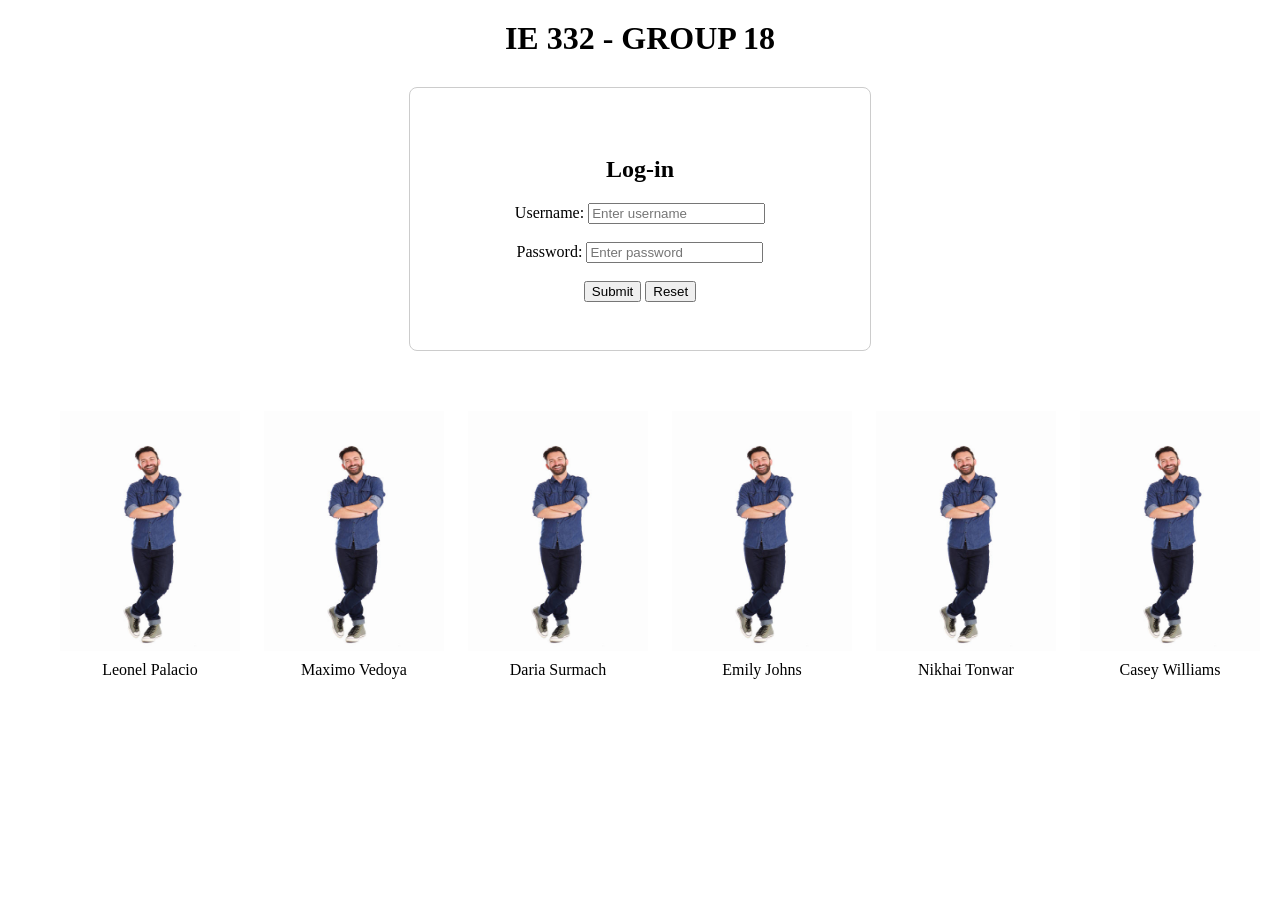
==== index.html @ 780425a8 "added login" ====
<!DOCTYPE html>
<html>
<head>
  <style>
  div {
    background-color: white;
    text-align: center;
    width: 400px;
    margin: 30px auto;
    padding: 30px;
    border: 1px solid #ccc;
    border-radius: 8px;
  }

  .photodiv {
    background-color: transparent;
    text-align: center;
    width: 100%;
    max-width: 1400px;
    margin: 0 auto;
    padding: 20px;
    border: none;
  }

  .person {
    display: inline-block;
    text-align: center;
    margin: 10px;
    background-color: transparent;
    border: none;
    padding: 0;
    width: auto;
  }

  .person img {
    display: block;
    width: 180px;
    height: 240px;
    margin: 0 auto 10px auto;
  }

  .person p {
    margin: 0;
  }
  </style>
  <title>Login Form</title>
</head>
<body>
    <h1 style="text-align: center; margin-top: 20px;">IE 332 - GROUP 18</h1>
    <div><br>
    <h2>Log-in</h2>
    
  <!-- <form action="" method="post" name="loginForm" onsubmit="return validate()"> -->
      <form action="login.php" method="post" name="loginForm" onsubmit="return validate()">



      <label for="username">Username:</label>
      <input type="text" name="username" id="username" placeholder="Enter username">
      <br><br>
        
      <label for="password">Password:</label>
      <input type="password" name="password" id="password" placeholder="Enter password">
      <br><br>
        
      <input type="submit">
      <input type="reset"><br><br></div>
        
    </form>
    <div class="photodiv">
    <div class="person">
        <img src="person.jpg">
        <p>Leonel Palacio</p>
    </div>
    <div class="person">
        <img src="person.jpg">
        <p>Maximo Vedoya</p>
    </div>
    <div class="person">
        <img src="person.jpg">
        <p>Daria Surmach</p>
    </div>
    <div class="person">
        <img src="person.jpg">
        <p>Emily Johns</p>
    </div>
    <div class="person">
        <img src="person.jpg">
        <p>Nikhai Tonwar</p>
    </div>
    <div class="person">
        <img src="person.jpg">
        <p>Casey Williams</p>
    </div>
</div>

    <script>
      function validate(){
        if(document.loginForm.username.value == "") {
          alert("Please provide your username!");
          document.loginForm.username.focus();
          return false;
        }
            
        if(document.loginForm.password.value == "") {
          alert("Please provide your password!");
          document.loginForm.password.focus();
          return false;
        }
        return true;
        }
    </script>
    
</body>
</html>

<!-- <!DOCTYPE html>
<html lang="en">
<head>
  <meta charset="UTF-8">
  <meta name="viewport" content="width=device-width, initial-scale=1.0">
  <title>Company Dashboard</title>
  <link rel="stylesheet" href="css/style.css">
</head>
<body>
  <header>
    <nav>
      <ul class="nav-tabs">
        <li><a href="#">Company Information</a></li>
        <li><a href="#">Disruption Events</a></li>
        <li><a href="#">Transactions</a></li>
      </ul>
      <input type="text" placeholder="Search company" class="search-bar">
    </nav>
  </header> -->

  <!-- <main class="dashboard"> -->
    <!-- Left Column -->
    <!-- <section class="panel company-info">
      <h2>Company Information</h2>
      <form>
        <label>Address</label><input type="text" value="123 Main St, Anytown, USA">
        <label>Tier Level</label><input type="text" value="Tier 1">
        <label>Dependencies</label><input type="text" value="Customer X, Customer Y">
        <label>Capacity</label><input type="text" value="1000 units/day">
        <label>Product Diversity</label><input type="text" value="High">
        <button>Update Company Info</button>
      </form>
    </section> -->

    <!-- Middle Column -->
    <!-- <section class="panel transactions"> -->
      <!-- <h2>Transactions</h2>
      <div class="date-range">
        <input type="date"> to <input type="date">
      </div>
      <div class="data-box">
        <h3>Shipping</h3>
        <p>Shipment #001 - Product A - 2023-10-26</p>
        <p>Shipment #002 - Product C - 2023-10-25</p>
      </div>
      <div class="data-box">
        <h3>Receiving</h3>
        <p>Receipt #001 - Raw Material X - 2023-10-24</p>
        <p>Receipt #002 - Component Y - 2023-10-23</p>
      </div>
      <button>Update Transaction Data</button>
    </section> -->

    <!-- Right Column -->
    <!-- <section class="panel kpis">
      <h2>Key Performance Indicators</h2>
      <div class="date-range">
        <input type="date"> to <input type="date">
      </div>
      <div class="kpi-box">
        <h3>On-Time Delivery Rate</h3>
        <p><strong>95%</strong> of shipments met delivery dates</p>
      </div>
      <div class="kpi-box">
        <h3>Delay Statistics</h3>
        <p>Average Delay: 0.5 days</p>
        <p>Std Dev of Delay: 0.2 days</p>
      </div>
      <div class="kpi-box">
        <h3>Financial Health Status</h3>
        <p>Stable</p>
      </div>
      <div class="kpi-box">
        <h3>Disruption Event Counts</h3>
        <ul>
          <li>Supply Chain Interruption (2023-05-10)</li>
          <li>Logistics Delay (2023-03-15)</li>
          <li>Raw Material Shortage (2022-11-20)</li>
        </ul>
      </div>
    </section>
  </main>
</body>
</html> -->
---- css/style.css ----
body {
  font-family: Arial, sans-serif;
  background-color: #f2f2f2;
  margin: 0;
  padding: 0;
}

header {
  background-color: white;
  padding: 10px 30px;
  border-bottom: 1px solid #ccc;
  display: flex;
  justify-content: space-between;
  align-items: center;
}

.nav-tabs {
  list-style: none;
  display: flex;
  gap: 20px;
}

.nav-tabs a {
  text-decoration: none;
  color: #333;
  font-weight: bold;
}

.search-bar {
  padding: 5px;
  border-radius: 4px;
  border: 1px solid #ccc;
}

.dashboard {
  display: flex;
  justify-content: space-around;
  padding: 20px;
  gap: 15px;
}

.panel {
  background-color: white;
  border-radius: 8px;
  padding: 15px;
  flex: 1;
  box-shadow: 0 0 5px rgba(0,0,0,0.1);
}

.company-info form,
.transactions form {
  display: flex;
  flex-direction: column;
  gap: 8px;
}

input, button {
  padding: 6px;
  border-radius: 4px;
  border: 1px solid #ccc;
}

button {
  background-color: #0056b3;
  color: white;
  border: none;
  cursor: pointer;
}

button:hover {
  background-color: #00408d;
}

.kpi-box {
  margin-bottom: 10px;
  padding: 10px;
  background-color: #f9f9f9;
  border-radius: 4px;
}
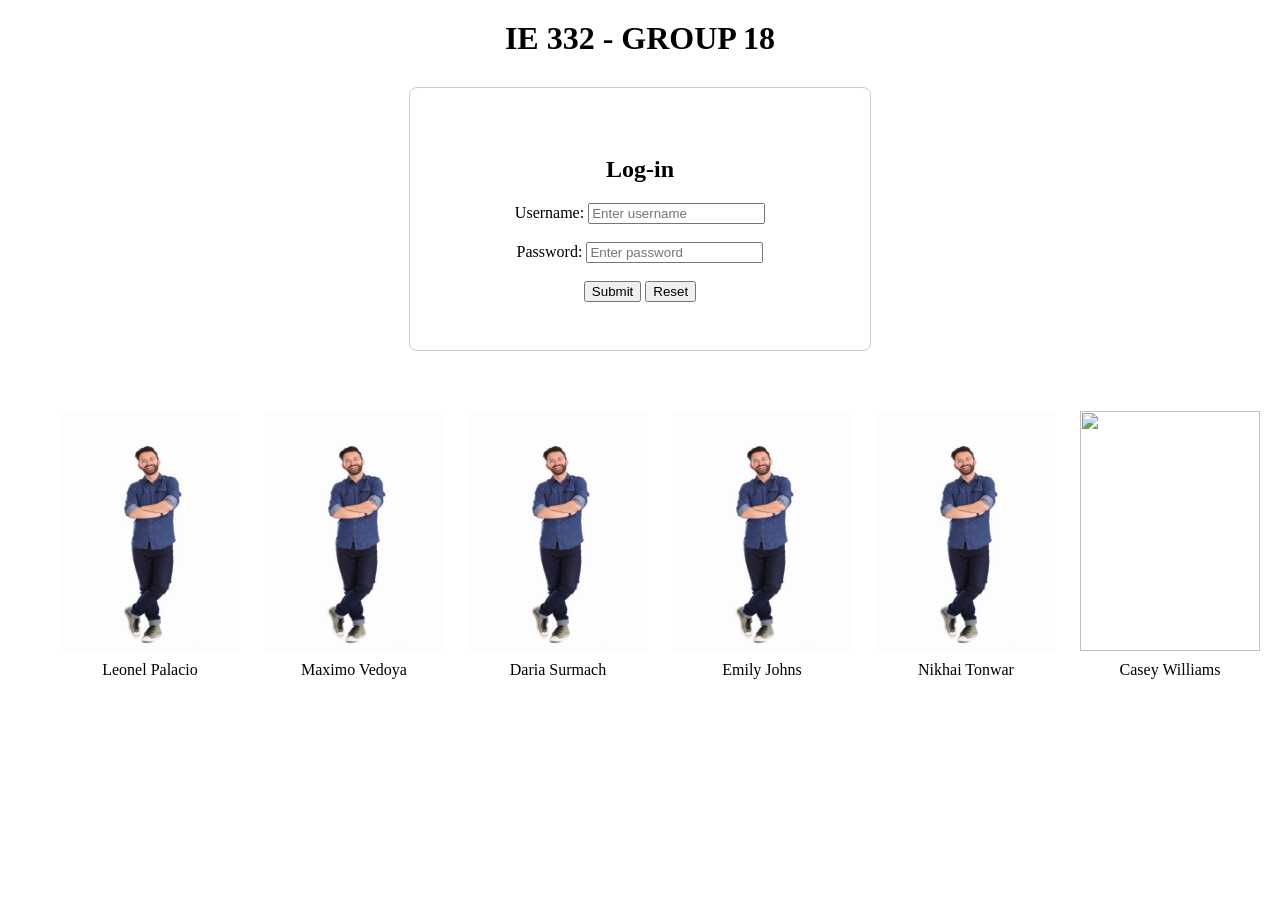
==== commit 500150c2: "Update image source for Casey Williams" ====
--- a/index.html
+++ b/index.html
@@ -51,8 +51,8 @@
     <h2>Log-in</h2>
     
   <!-- <form action="" method="post" name="loginForm" onsubmit="return validate()"> -->
-      <form action="login.php" method="post" name="loginForm" onsubmit="return validate()">
-
+     <!--  <form action="login.php" method="post" name="loginForm" onsubmit="return validate()"> -->
+    <form action="company.html" method="get">
 
 
       <label for="username">Username:</label>
@@ -89,7 +89,7 @@
         <p>Nikhai Tonwar</p>
     </div>
     <div class="person">
-        <img src="person.jpg">
+        <img src="Casey_Williams_Headshot.jpg">
         <p>Casey Williams</p>
     </div>
 </div>
@@ -110,7 +110,7 @@
         return true;
         }
     </script>
-    
+    </form>
 </body>
 </html>
 
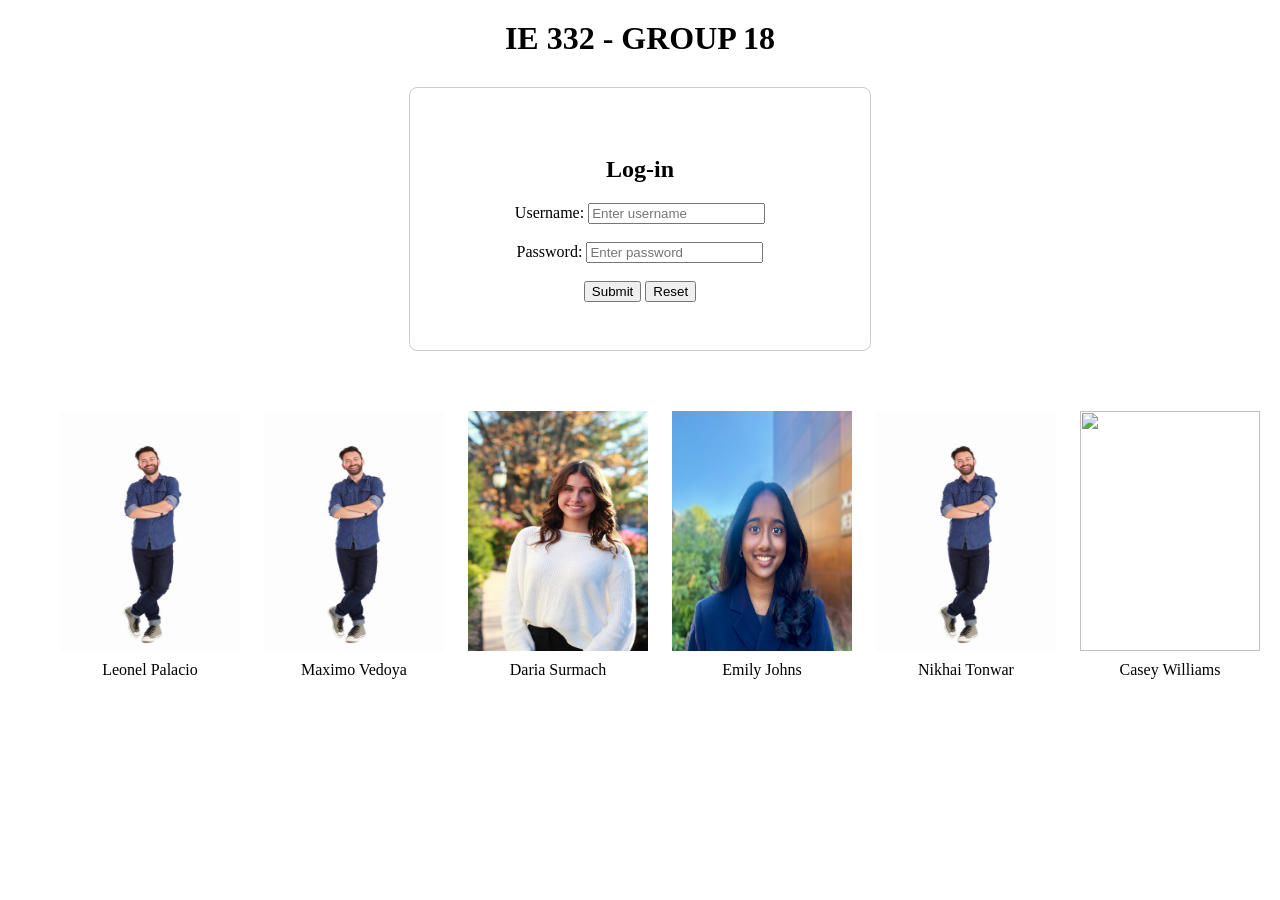
==== commit 34d352cc: "added nikhai picture" ====
--- a/index.html
+++ b/index.html
@@ -77,11 +77,11 @@
         <p>Maximo Vedoya</p>
     </div>
     <div class="person">
-        <img src="person.jpg">
+        <img src="Daria_Surmach_headshot.jpeg">
         <p>Daria Surmach</p>
     </div>
     <div class="person">
-        <img src="person.jpg">
+        <img src="Emily_Johns_Headshot.jpg">
         <p>Emily Johns</p>
     </div>
     <div class="person">
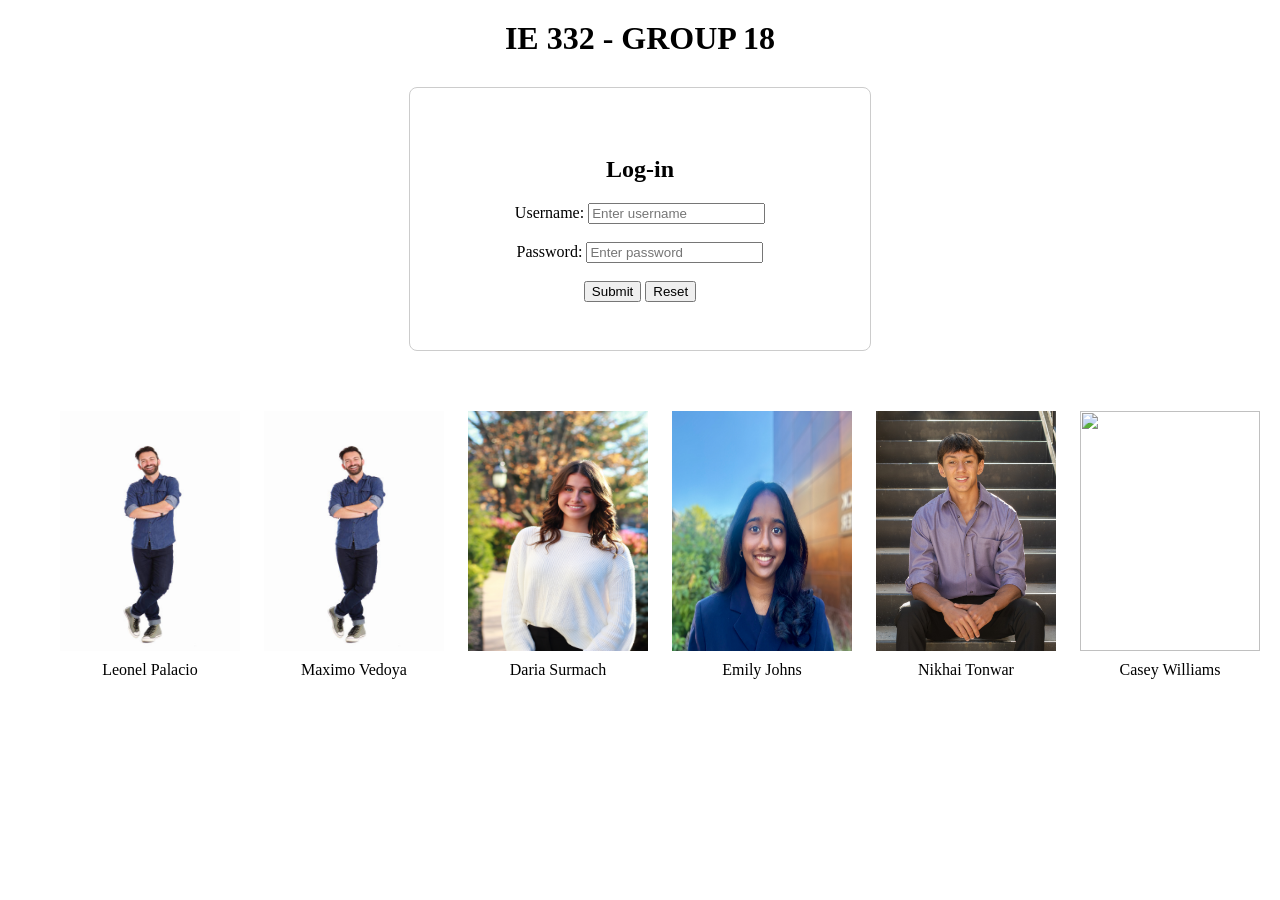
==== commit 7583e6c2: "testing senior manager page connection with sql" ====
--- a/index.html
+++ b/index.html
@@ -85,7 +85,7 @@
         <p>Emily Johns</p>
     </div>
     <div class="person">
-        <img src="person.jpg">
+        <img src="Nikhai_Tonwar_Headshot.jpg">
         <p>Nikhai Tonwar</p>
     </div>
     <div class="person">
--- a/css/style.css
+++ b/css/style.css
@@ -1,79 +1,254 @@
+/* Reset default browser styles */
+* {
+    margin: 0;
+    padding: 0;
+    box-sizing: border-box;
+}
+
 body {
-  font-family: Arial, sans-serif;
-  background-color: #f2f2f2;
-  margin: 0;
-  padding: 0;
-}
-
-header {
-  background-color: white;
-  padding: 10px 30px;
-  border-bottom: 1px solid #ccc;
-  display: flex;
-  justify-content: space-between;
-  align-items: center;
-}
-
-.nav-tabs {
-  list-style: none;
-  display: flex;
-  gap: 20px;
-}
-
-.nav-tabs a {
-  text-decoration: none;
-  color: #333;
-  font-weight: bold;
-}
-
-.search-bar {
-  padding: 5px;
-  border-radius: 4px;
-  border: 1px solid #ccc;
-}
-
-.dashboard {
-  display: flex;
-  justify-content: space-around;
-  padding: 20px;
-  gap: 15px;
-}
-
-.panel {
-  background-color: white;
-  border-radius: 8px;
-  padding: 15px;
-  flex: 1;
-  box-shadow: 0 0 5px rgba(0,0,0,0.1);
-}
-
-.company-info form,
-.transactions form {
-  display: flex;
-  flex-direction: column;
-  gap: 8px;
-}
-
-input, button {
-  padding: 6px;
-  border-radius: 4px;
-  border: 1px solid #ccc;
-}
-
-button {
-  background-color: #0056b3;
-  color: white;
-  border: none;
-  cursor: pointer;
-}
-
-button:hover {
-  background-color: #00408d;
-}
-
-.kpi-box {
-  margin-bottom: 10px;
-  padding: 10px;
-  background-color: #f9f9f9;
-  border-radius: 4px;
-}
+    font-family: -apple-system, BlinkMacSystemFont, 'Segoe UI', Arial, sans-serif;
+    background-color: #d3d3d3;
+    color: #333;
+}
+
+/* ===== NAVIGATION BAR STYLES ===== */
+nav {
+    background-color: #e8e8e8;
+    padding: 20px 40px;
+    display: flex;
+    justify-content: space-between;
+    align-items: center;
+}
+
+.nav-links {
+    display: flex;
+    gap: 30px;
+}
+
+.nav-links a {
+    color: #0066cc;
+    text-decoration: underline;
+    font-size: 14px;
+}
+
+/* ===== SEARCH BOX STYLES ===== */
+.search-box {
+    position: relative;
+    width: 250px;
+}
+
+.search-box input {
+    padding: 8px 12px;
+    border: 1px solid #999;
+    border-radius: 4px;
+    width: 100%;
+    font-size: 14px;
+}
+
+/* Dropdown that appears below search box */
+.search-results {
+    position: absolute;
+    top: 100%;
+    left: 0;
+    right: 0;
+    background-color: white;
+    border: 1px solid #ddd;
+    border-top: none;
+    border-radius: 0 0 4px 4px;
+    max-height: 300px;
+    overflow-y: auto;
+    display: none;
+    z-index: 1000;
+    box-shadow: 0 4px 6px rgba(0,0,0,0.1);
+}
+
+/* Show dropdown when .show class is added */
+.search-results.show {
+    display: block;
+}
+
+/* Individual search result item */
+.search-result-item {
+    padding: 12px;
+    cursor: pointer;
+    border-bottom: 1px solid #f0f0f0;
+    font-size: 14px;
+}
+
+.search-result-item:hover {
+    background-color: #f5f5f5;
+}
+
+.no-results {
+    padding: 12px;
+    color: #999;
+    font-size: 14px;
+    text-align: center;
+}
+
+/* ===== MAIN CONTAINER STYLES ===== */
+.container {
+    padding: 20px 40px;
+    max-width: 1600px;
+    margin: 0 auto;
+}
+
+.page-title {
+    text-align: center;
+    font-size: 28px;
+    font-weight: 600;
+    margin-bottom: 20px;
+    color: #333;
+}
+
+/* Three-column grid layout */
+.dashboard-grid {
+    display: grid;
+    grid-template-columns: 1fr 1fr 1fr;
+    gap: 20px;
+}
+
+/* ===== CARD STYLES ===== */
+.card {
+    background-color: white;
+    border-radius: 8px;
+    padding: 20px;
+    box-shadow: 0 2px 4px rgba(0,0,0,0.1);
+    max-height: calc(100vh - 180px);
+    overflow-y: auto;
+    display: flex;
+    flex-direction: column;
+}
+
+.card-title {
+    font-size: 16px;
+    font-weight: 600;
+    margin-bottom: 15px;
+    color: #333;
+}
+
+/* ===== FORM STYLES ===== */
+.form-row {
+    display: grid;
+    grid-template-columns: 1fr 1fr;
+    gap: 15px;
+    margin-bottom: 15px;
+}
+
+.form-group {
+    display: flex;
+    flex-direction: column;
+}
+
+.form-group.full-width {
+    grid-column: 1 / -1;
+}
+
+label {
+    font-size: 11px;
+    color: #666;
+    margin-bottom: 5px;
+}
+
+input, select, textarea {
+    padding: 8px;
+    border: 1px solid #ddd;
+    border-radius: 4px;
+    font-size: 13px;
+    background-color: #f9f9f9;
+}
+
+/* ===== BUTTON STYLES ===== */
+.btn {
+    background-color: #4a90e2;
+    color: white;
+    border: none;
+    padding: 8px 20px;
+    border-radius: 6px;
+    font-size: 13px;
+    cursor: pointer;
+    margin-top: 10px;
+}
+
+.btn:hover {
+    background-color: #357abd;
+}
+
+/* ===== TRANSACTION SECTION STYLES ===== */
+.transaction-section {
+    margin-bottom: 15px;
+}
+
+.section-label {
+    font-size: 13px;
+    font-weight: 600;
+    color: #333;
+    margin-bottom: 8px;
+}
+
+.transaction-list {
+    font-size: 12px;
+    color: #555;
+}
+
+/* Individual transaction item */
+.transaction-item {
+    padding: 8px;
+    margin-bottom: 6px;
+    background-color: #f9f9f9;
+    border-left: 3px solid #4a90e2;
+    border-radius: 4px;
+    font-size: 12px;
+    line-height: 1.5;
+}
+
+.transaction-item:last-child {
+    margin-bottom: 0;
+}
+
+/* KPI Styles */
+.kpi-metric {
+    margin-bottom: 15px;
+}
+
+.kpi-label {
+    font-size: 12px;
+    color: #666;
+    margin-bottom: 5px;
+}
+
+.kpi-value {
+    font-size: 24px;
+    font-weight: 700;
+    color: #22c55e;
+    margin-bottom: 3px;
+}
+
+.kpi-description {
+    font-size: 11px;
+    color: #999;
+}
+
+.status-healthy {
+    color: #22c55e;
+    font-size: 16px;
+    font-weight: 600;
+}
+
+/* Graph containers */
+.graph-container {
+    width: 100%;
+    height: 150px;
+    margin: 10px 0;
+}
+
+.event-list-item {
+    font-size: 12px;
+    color: #555;
+    padding: 5px 0;
+    border-bottom: 1px solid #f0f0f0;
+}
+
+.event-list-item:last-child {
+    border-bottom: none;
+}
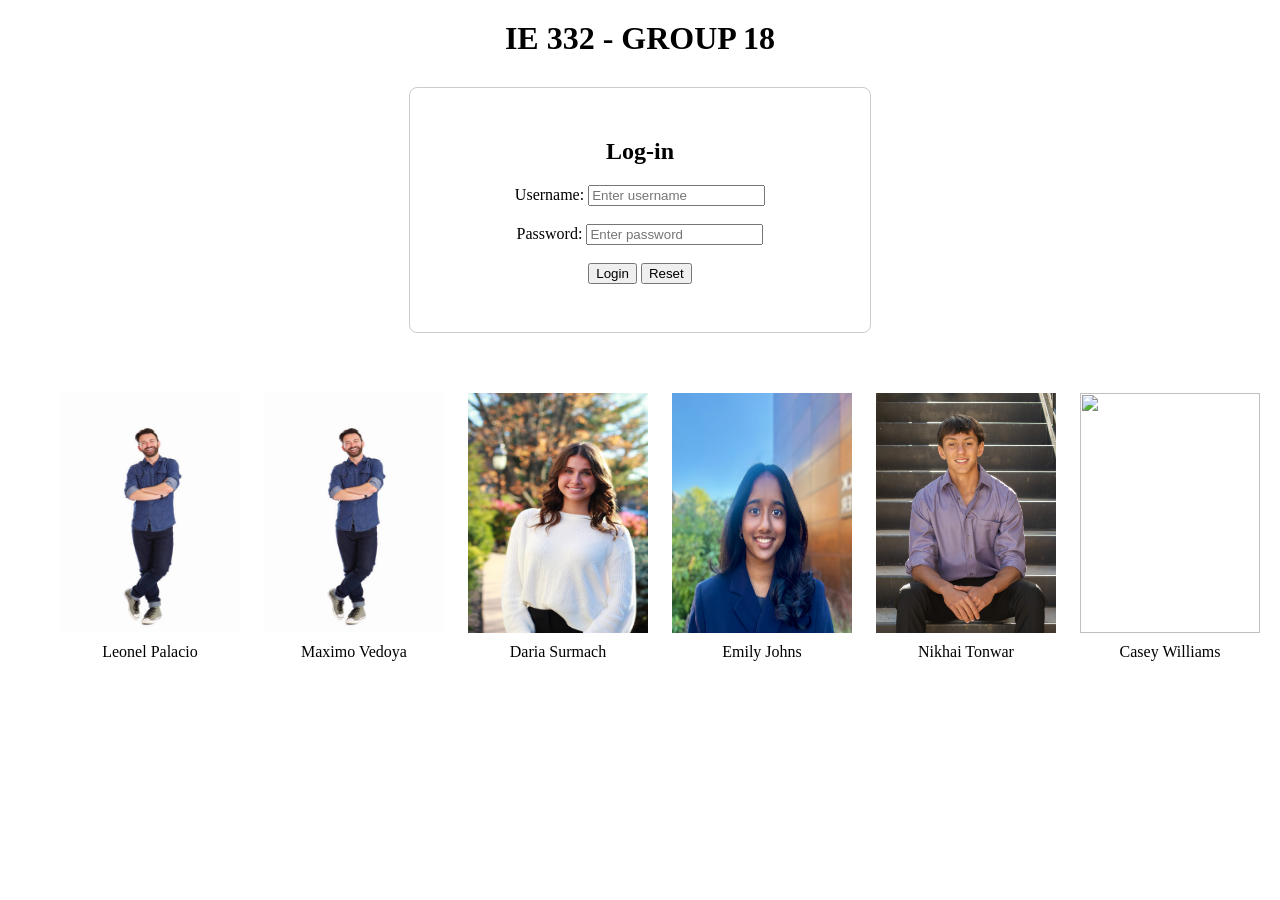
==== commit ab433bf3: "cleaned styling and fixed login page" ====
--- a/index.html
+++ b/index.html
@@ -1,72 +1,32 @@
 <!DOCTYPE html>
 <html>
 <head>
-  <style>
-  div {
-    background-color: white;
-    text-align: center;
-    width: 400px;
-    margin: 30px auto;
-    padding: 30px;
-    border: 1px solid #ccc;
-    border-radius: 8px;
-  }
-
-  .photodiv {
-    background-color: transparent;
-    text-align: center;
-    width: 100%;
-    max-width: 1400px;
-    margin: 0 auto;
-    padding: 20px;
-    border: none;
-  }
-
-  .person {
-    display: inline-block;
-    text-align: center;
-    margin: 10px;
-    background-color: transparent;
-    border: none;
-    padding: 0;
-    width: auto;
-  }
-
-  .person img {
-    display: block;
-    width: 180px;
-    height: 240px;
-    margin: 0 auto 10px auto;
-  }
-
-  .person p {
-    margin: 0;
-  }
-  </style>
+  <link rel="stylesheet" href="css/login.css">
   <title>Login Form</title>
 </head>
 <body>
     <h1 style="text-align: center; margin-top: 20px;">IE 332 - GROUP 18</h1>
-    <div><br>
+  <div class="login-wrapper">
     <h2>Log-in</h2>
     
-  <!-- <form action="" method="post" name="loginForm" onsubmit="return validate()"> -->
-     <!--  <form action="login.php" method="post" name="loginForm" onsubmit="return validate()"> -->
-    <form action="company.html" method="get">
+    <form action="login.php" method="post" name="loginForm" onsubmit="return validate()">
 
+        <label for="username">Username:</label>
+        <input type="text" name="username" id="username" placeholder="Enter username">
+        <br><br>
+          
+        <label for="password">Password:</label>
+        <input type="password" name="password" id="password" placeholder="Enter password">
+        <br><br>
+          
+        <input type="submit" name="login" id="login" value="Login">
+        <input type="reset">
+        <br><br>
 
-      <label for="username">Username:</label>
-      <input type="text" name="username" id="username" placeholder="Enter username">
-      <br><br>
-        
-      <label for="password">Password:</label>
-      <input type="password" name="password" id="password" placeholder="Enter password">
-      <br><br>
-        
-      <input type="submit">
-      <input type="reset"><br><br></div>
-        
     </form>
+
+  </div>
+
     <div class="photodiv">
     <div class="person">
         <img src="person.jpg">
@@ -110,91 +70,5 @@
         return true;
         }
     </script>
-    </form>
 </body>
-</html>
-
-<!-- <!DOCTYPE html>
-<html lang="en">
-<head>
-  <meta charset="UTF-8">
-  <meta name="viewport" content="width=device-width, initial-scale=1.0">
-  <title>Company Dashboard</title>
-  <link rel="stylesheet" href="css/style.css">
-</head>
-<body>
-  <header>
-    <nav>
-      <ul class="nav-tabs">
-        <li><a href="#">Company Information</a></li>
-        <li><a href="#">Disruption Events</a></li>
-        <li><a href="#">Transactions</a></li>
-      </ul>
-      <input type="text" placeholder="Search company" class="search-bar">
-    </nav>
-  </header> -->
-
-  <!-- <main class="dashboard"> -->
-    <!-- Left Column -->
-    <!-- <section class="panel company-info">
-      <h2>Company Information</h2>
-      <form>
-        <label>Address</label><input type="text" value="123 Main St, Anytown, USA">
-        <label>Tier Level</label><input type="text" value="Tier 1">
-        <label>Dependencies</label><input type="text" value="Customer X, Customer Y">
-        <label>Capacity</label><input type="text" value="1000 units/day">
-        <label>Product Diversity</label><input type="text" value="High">
-        <button>Update Company Info</button>
-      </form>
-    </section> -->
-
-    <!-- Middle Column -->
-    <!-- <section class="panel transactions"> -->
-      <!-- <h2>Transactions</h2>
-      <div class="date-range">
-        <input type="date"> to <input type="date">
-      </div>
-      <div class="data-box">
-        <h3>Shipping</h3>
-        <p>Shipment #001 - Product A - 2023-10-26</p>
-        <p>Shipment #002 - Product C - 2023-10-25</p>
-      </div>
-      <div class="data-box">
-        <h3>Receiving</h3>
-        <p>Receipt #001 - Raw Material X - 2023-10-24</p>
-        <p>Receipt #002 - Component Y - 2023-10-23</p>
-      </div>
-      <button>Update Transaction Data</button>
-    </section> -->
-
-    <!-- Right Column -->
-    <!-- <section class="panel kpis">
-      <h2>Key Performance Indicators</h2>
-      <div class="date-range">
-        <input type="date"> to <input type="date">
-      </div>
-      <div class="kpi-box">
-        <h3>On-Time Delivery Rate</h3>
-        <p><strong>95%</strong> of shipments met delivery dates</p>
-      </div>
-      <div class="kpi-box">
-        <h3>Delay Statistics</h3>
-        <p>Average Delay: 0.5 days</p>
-        <p>Std Dev of Delay: 0.2 days</p>
-      </div>
-      <div class="kpi-box">
-        <h3>Financial Health Status</h3>
-        <p>Stable</p>
-      </div>
-      <div class="kpi-box">
-        <h3>Disruption Event Counts</h3>
-        <ul>
-          <li>Supply Chain Interruption (2023-05-10)</li>
-          <li>Logistics Delay (2023-03-15)</li>
-          <li>Raw Material Shortage (2022-11-20)</li>
-        </ul>
-      </div>
-    </section>
-  </main>
-</body>
-</html> -->
+</html>
--- a/css/login.css
+++ b/css/login.css
@@ -0,0 +1,45 @@
+/* Login container */
+div {
+    background-color: white;
+    text-align: center;
+    width: 400px;
+    margin: 30px auto;
+    padding: 30px;
+    border: 1px solid #ccc;
+    border-radius: 8px;
+}
+
+/* Photo grid container */
+.photodiv {
+    background-color: transparent;
+    text-align: center;
+    width: 100%;
+    max-width: 1400px;
+    margin: 0 auto;
+    padding: 20px;
+    border: none;
+}
+
+/* Individual person card */
+.person {
+    display: inline-block;
+    text-align: center;
+    margin: 10px;
+    background-color: transparent;
+    border: none;
+    padding: 0;
+    width: auto;
+}
+
+/* Person image */
+.person img {
+    display: block;
+    width: 180px;
+    height: 240px;
+    margin: 0 auto 10px auto;
+}
+
+/* Person label */
+.person p {
+    margin: 0;
+}
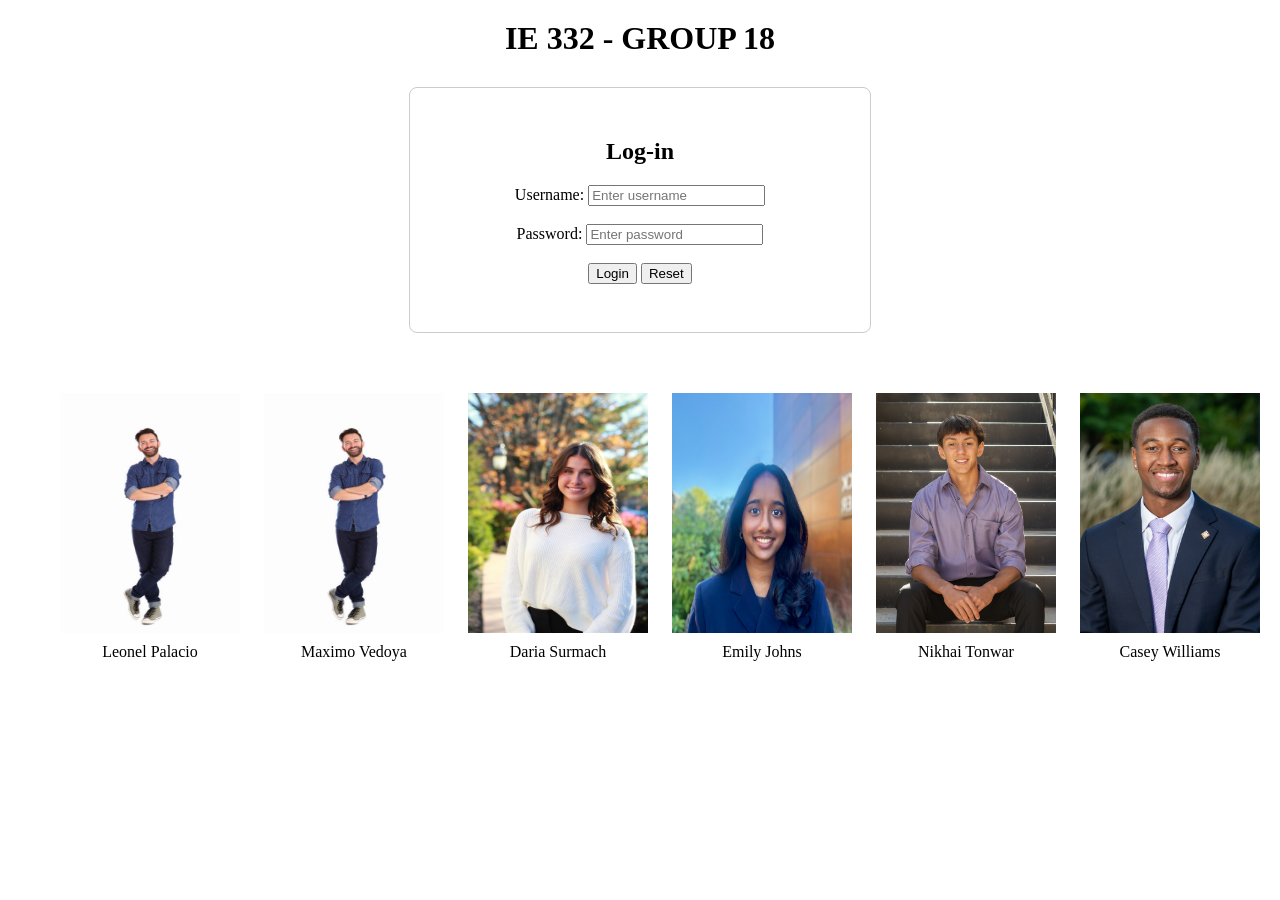
==== commit e5b7d6fe: "moved headhots to folder and updated source" ====
--- a/index.html
+++ b/index.html
@@ -29,27 +29,27 @@
 
     <div class="photodiv">
     <div class="person">
-        <img src="person.jpg">
+        <img src="Headshots/person.jpg">
         <p>Leonel Palacio</p>
     </div>
     <div class="person">
-        <img src="person.jpg">
+        <img src="Headshots/person.jpg">
         <p>Maximo Vedoya</p>
     </div>
     <div class="person">
-        <img src="Daria_Surmach_headshot.jpeg">
+        <img src="Headshots/Daria_Surmach_headshot.jpeg">
         <p>Daria Surmach</p>
     </div>
     <div class="person">
-        <img src="Emily_Johns_Headshot.jpg">
+        <img src="Headshots/Emily_Johns_Headshot.jpg">
         <p>Emily Johns</p>
     </div>
     <div class="person">
-        <img src="Nikhai_Tonwar_Headshot.jpg">
+        <img src="Headshots/Nikhai_Tonwar_Headshot.jpg">
         <p>Nikhai Tonwar</p>
     </div>
     <div class="person">
-        <img src="Casey_Williams_Headshot.jpg">
+        <img src="Headshots/Casey_Williams_Headshot.jpg">
         <p>Casey Williams</p>
     </div>
 </div>
@@ -71,4 +71,4 @@
         }
     </script>
 </body>
-</html>+</html>
